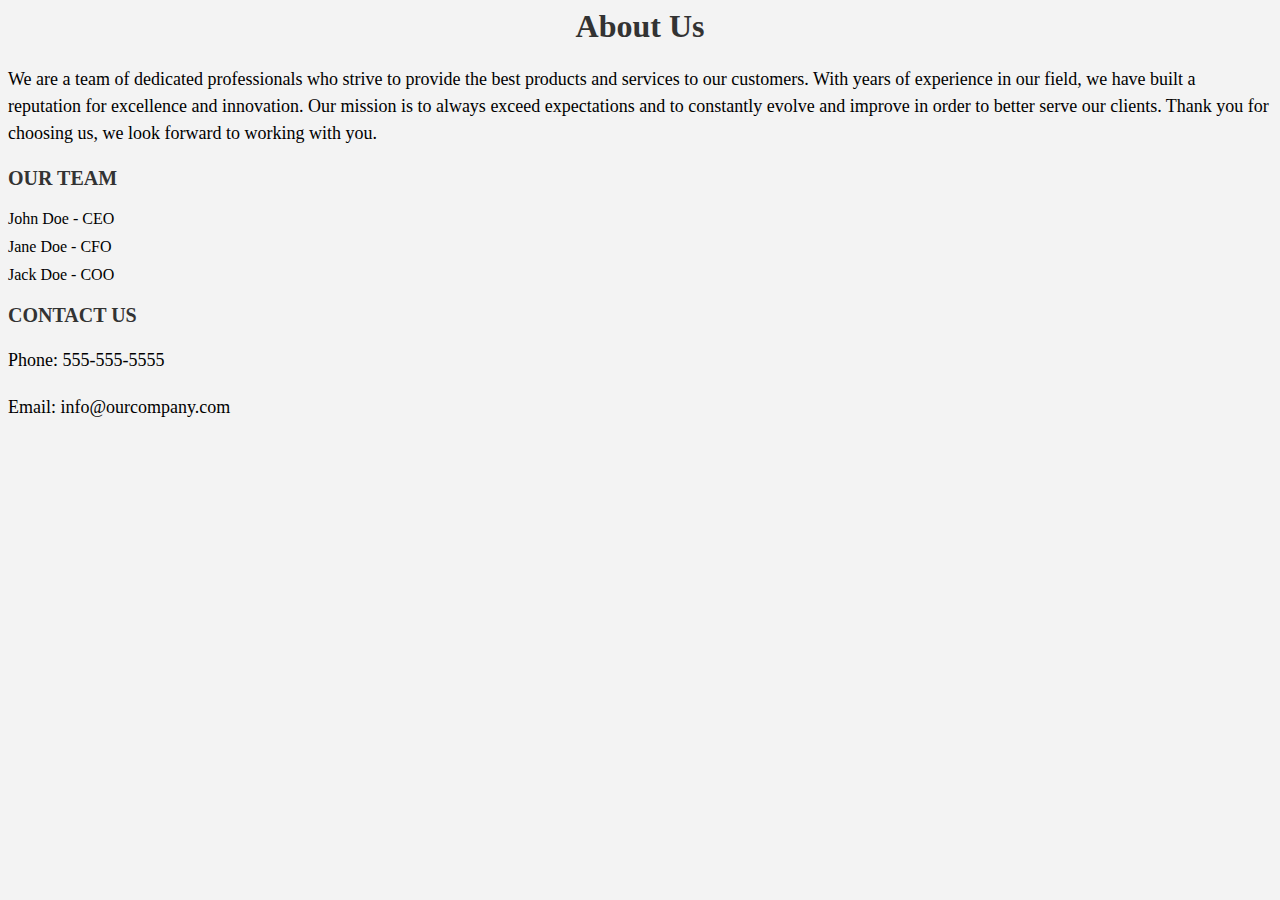
==== childpage1.html @ e8d43048 "Add files via upload" ====
<html>
<head>
<title>About Us</title>
<link rel="stylesheet" href="childpage1.css">
</head>
<body>
<h1>About Us</h1>
<p>We are a team of dedicated professionals who strive to provide the best products and services to our customers. With years of experience in our field, we have built a reputation for excellence and innovation. Our mission is to always exceed expectations and to constantly evolve and improve in order to better serve our clients. Thank you for choosing us, we look forward to working with you.</p>
<h2>Our Team</h2>
<ul>
<li>John Doe - CEO</li>
<li>Jane Doe - CFO</li>
<li>Jack Doe - COO</li>
</ul>
<h2>Contact Us</h2>
<p>Phone: 555-555-5555</p>
<p>Email: info@ourcompany.com</p>
</body>
</html>
---- childpage1.css ----
body {
    background-color: #f3f3f3;
  }
h1 {
    text-align: center;
    color: #333;
  }
p {
    font-size: 18px;
    line-height: 1.5;
    margin: 20px 0;
  }
h2 {
    font-size: 20px;
    margin: 20px 0;
    text-transform: uppercase;
    color: #333;
  }
ul {
    margin: 0;
    padding: 0;
    list-style: none;
  }
li {
    font-size: 16px;
    margin: 10px 0;
  }
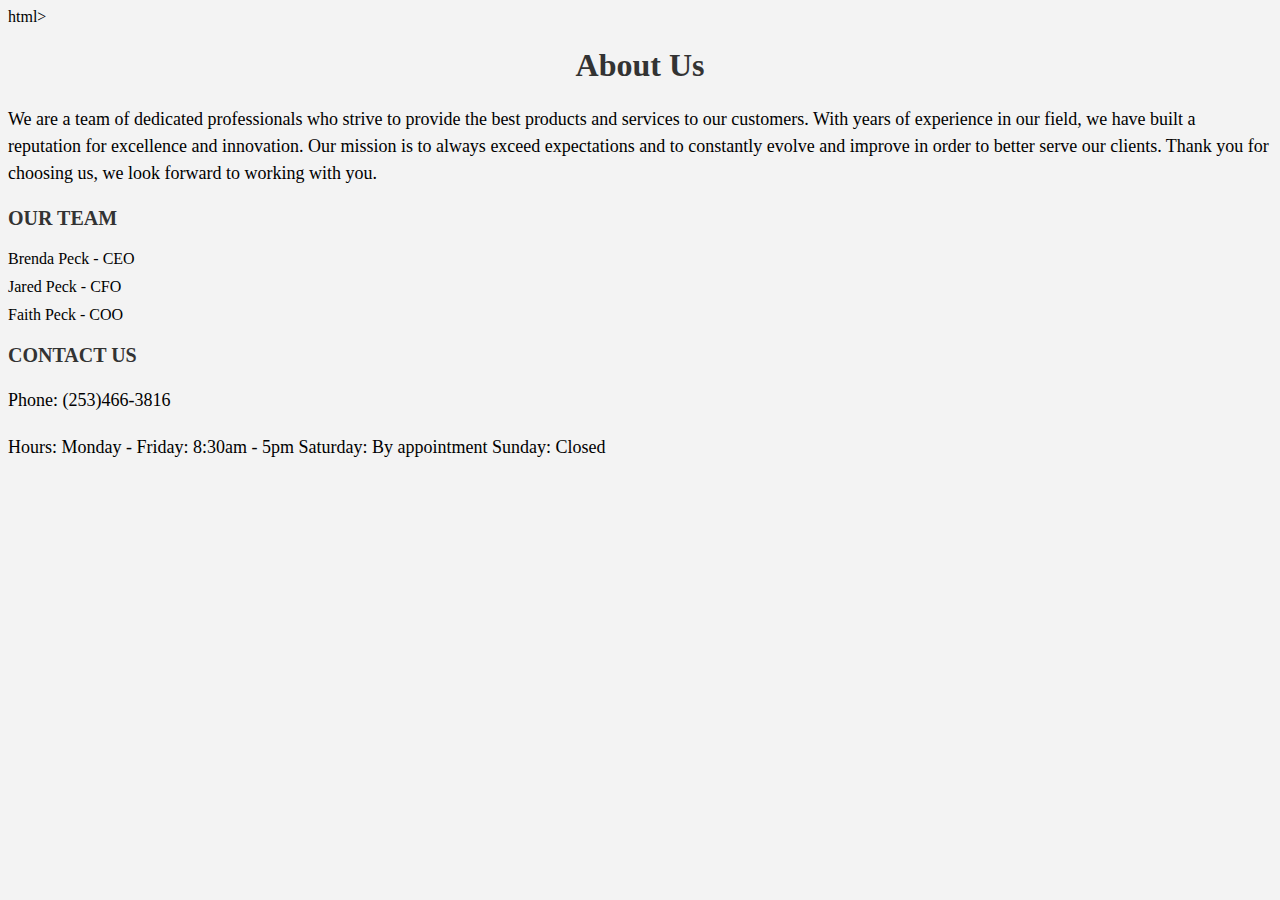
==== commit 6a4368ef: "Update childpage1.html" ====
--- a/childpage1.html
+++ b/childpage1.html
@@ -1,4 +1,4 @@
-<html>
+html>
 <head>
 <title>About Us</title>
 <link rel="stylesheet" href="childpage1.css">
@@ -8,14 +8,20 @@
 <p>We are a team of dedicated professionals who strive to provide the best products and services to our customers. With years of experience in our field, we have built a reputation for excellence and innovation. Our mission is to always exceed expectations and to constantly evolve and improve in order to better serve our clients. Thank you for choosing us, we look forward to working with you.</p>
 <h2>Our Team</h2>
 <ul>
-<li>John Doe - CEO</li>
-<li>Jane Doe - CFO</li>
-<li>Jack Doe - COO</li>
+<li>Brenda Peck - CEO</li>
+<li>Jared Peck - CFO</li>
+<li>Faith Peck - COO</li>
 </ul>
 <h2>Contact Us</h2>
-<p>Phone: 555-555-5555</p>
-<p>Email: info@ourcompany.com</p>
+<p>Phone: (253)466-3816</p>
+<p>Hours: Monday - Friday: 8:30am - 5pm
+
+    Saturday: By appointment
+    
+    Sunday: Closed</p>
 </body>
 </html>
 
 
+
+
